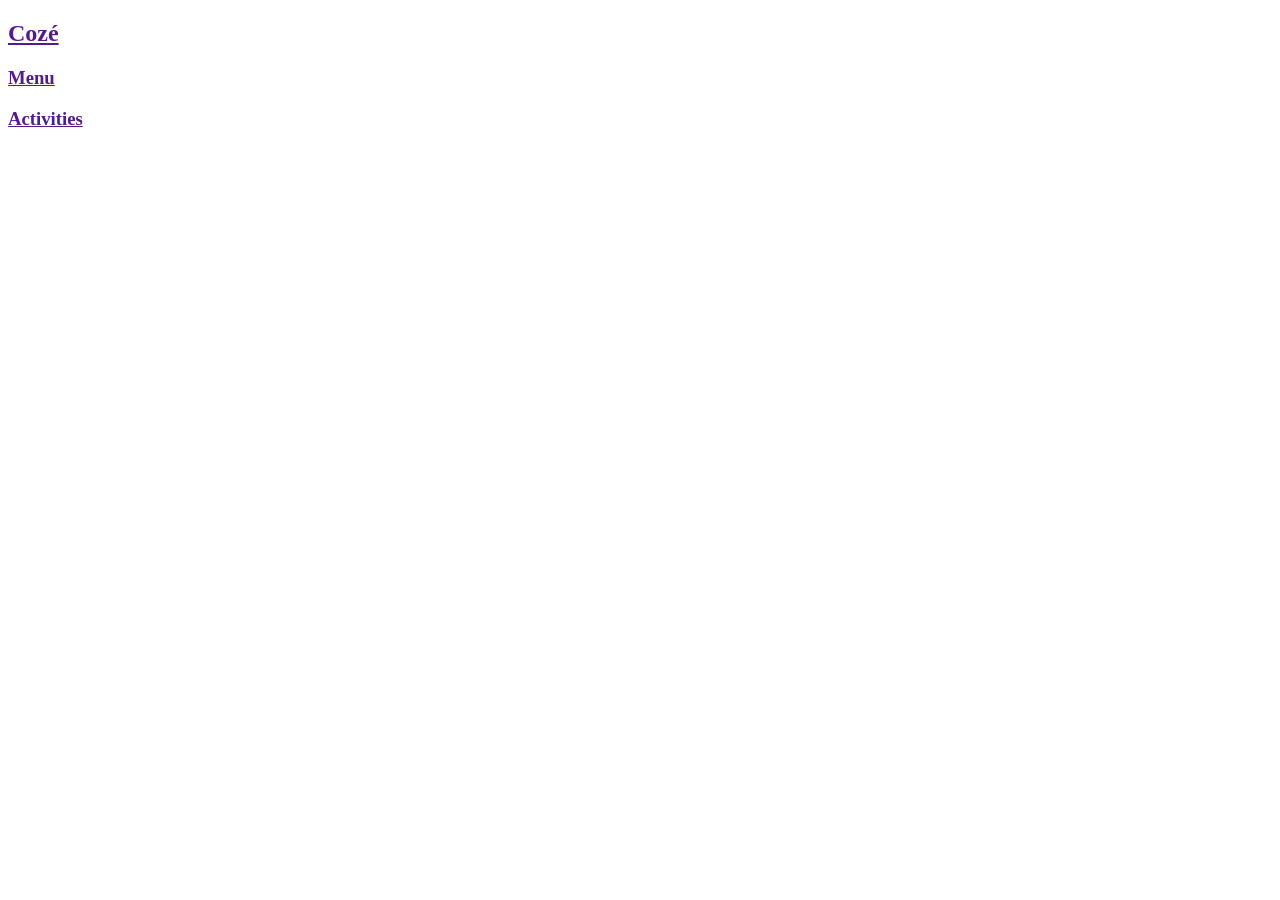
==== index.html @ 6b6b8870 "Update index.html" ====
<!DOCTYPE html>
<html lang="en">
<head>
    <meta charset="UTF-8">
    <meta name="viewport" content="width=device-width, initial-scale=1.0">
    <meta http-equiv="X-UA-Compatible" content="ie=edge">
    <link rel="stylesheet" type="text/css" href="css/style.css">
    <title>Cozé</title>
</head>
<body>
    <div id="Header">
        <nav>
            <a href="" class="interactable"><h2>Cozé</h2></a>
            <a href="" class="interactable"><h3>Menu</h3></a>
            <a href="" class="interactable"><h3>Activities</h3></a>
        </nav>
    </div>
    <div id="Home_page">
        <section id="Main_box"></section>
        <section id="Large_box"></section>
        <section id="Medium_box"></section>
        <section id="Small_box"></section>

    </div>
    <div id="Menu">
        <section id="Menu_options"></section>

    </div>
    <div id="Activities">
        <section id="Activity_list"></section>

    </div>
        
        <nav></nav>
        <section></section>

</body>
</html>
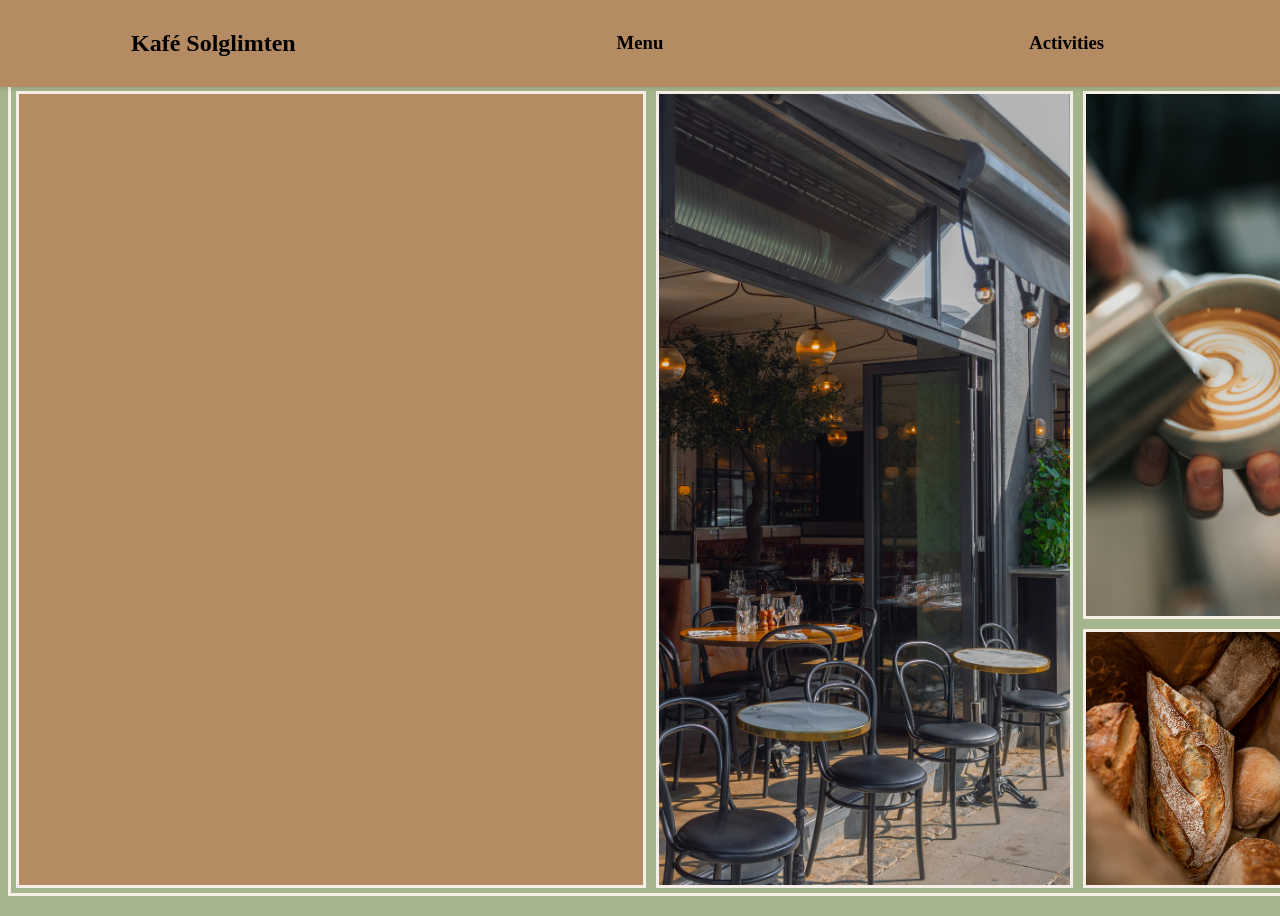
==== commit 5aeeba6a: "Home page Created most of my home page today. Made a grid-template-area for the main page and also m" ====
--- a/index.html
+++ b/index.html
@@ -8,15 +8,16 @@
     <title>Cozé</title>
 </head>
 <body>
-    <div id="Header">
+<div id="Header">
         <nav>
-            <a href="" class="interactable"><h2>Cozé</h2></a>
+            <a href="" class="interactable"><h2>Kafé Solglimten</h2></a>
             <a href="" class="interactable"><h3>Menu</h3></a>
             <a href="" class="interactable"><h3>Activities</h3></a>
         </nav>
     </div>
     <div id="Home_page">
         <section id="Main_box"></section>
+        <section id="Larger_box"></section>
         <section id="Large_box"></section>
         <section id="Medium_box"></section>
         <section id="Small_box"></section>
--- a/css/style.css
+++ b/css/style.css
@@ -0,0 +1,81 @@
+body {
+  height: 100vh;
+  width: 100vw;
+  background-color: #a5b58d;
+}
+#Header {
+  position: fixed;
+  top: 0;
+  left: 0;
+  width: 100%;
+  background-color: #b58b63;
+  padding: 10px 0;
+  box-shadow: 0 2px 5px rgba(0,0,0,0.1);
+  border-color: solid white;
+}
+
+#Header nav {
+  display: grid;
+  grid-template-columns: 1fr 1fr 1fr;
+  align-items: center;
+}
+
+#Header a {
+  text-align: center;   
+  text-decoration: none;
+  color: black;
+}
+
+#Home_page {
+ display: grid;
+ grid-template-areas: 
+ '. . . . . .'
+ 'Mab Mab Mab Lb Lb Mb'
+ 'Mab Mab Mab Lb Lb Mb'
+ 'Mab Mab Mab Lb Lb Sb';
+ grid-template-columns: repeat(6, 1fr);
+ grid-template-rows: 75px 1fr 1fr 1fr;
+ border: solid #f6efe8;
+ height: 98vh;
+ width: 100%;
+}
+#Main_box {
+ grid-area: Mab;
+ background-color: #b58b63;
+ border: solid #f6efe8;
+ margin: 5px;
+}
+#Larger_box {
+ grid-area: Lab;
+}
+#Large_box {
+ grid-area: Lb;
+ background-color: rgba(255, 128, 0, 0.559);
+ border: solid #f6efe8;
+ margin: 5px;
+ background-image: url("../img/Cozé_from_the_outside.jpg");
+ background-size: cover;
+ background-position: center;
+ background-repeat: no-repeat;
+
+}
+#Medium_box {
+ grid-area: Mb;
+ background-color: brown;
+ border: solid #f6efe8;
+ background-image: url("../img/Cup_of_Joe.jpg");
+ background-size: cover;
+ background-position: center;
+ background-repeat: no-repeat;
+ margin: 5px;
+}
+#Small_box {
+ grid-area: Sb;
+ background-color: blueviolet;
+ border: solid #f6efe8;
+ margin: 5px;
+ background-image: url("../img/Bread_bag.jpg");
+ background-size: cover;
+ background-position: center;
+ background-repeat: no-repeat;
+}
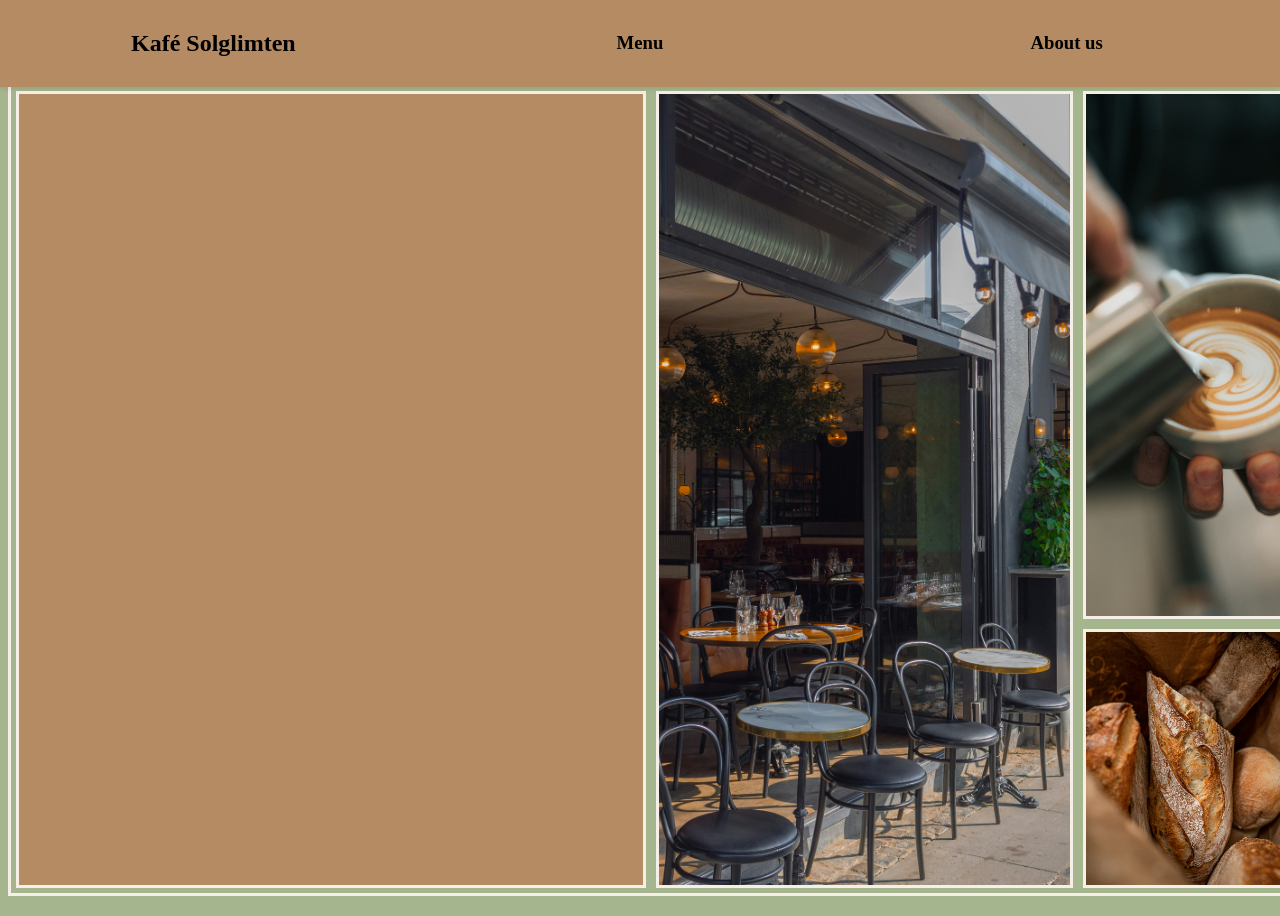
==== commit 4ff35bca: "small change Small change" ====
--- a/index.html
+++ b/index.html
@@ -12,7 +12,7 @@
         <nav>
             <a href="" class="interactable"><h2>Kafé Solglimten</h2></a>
             <a href="" class="interactable"><h3>Menu</h3></a>
-            <a href="" class="interactable"><h3>Activities</h3></a>
+            <a href="" class="interactable"><h3>About us</h3></a>
         </nav>
     </div>
     <div id="Home_page">
@@ -27,8 +27,8 @@
         <section id="Menu_options"></section>
 
     </div>
-    <div id="Activities">
-        <section id="Activity_list"></section>
+    <div id="About us">
+        <section id="About_us"></section>
 
     </div>
         
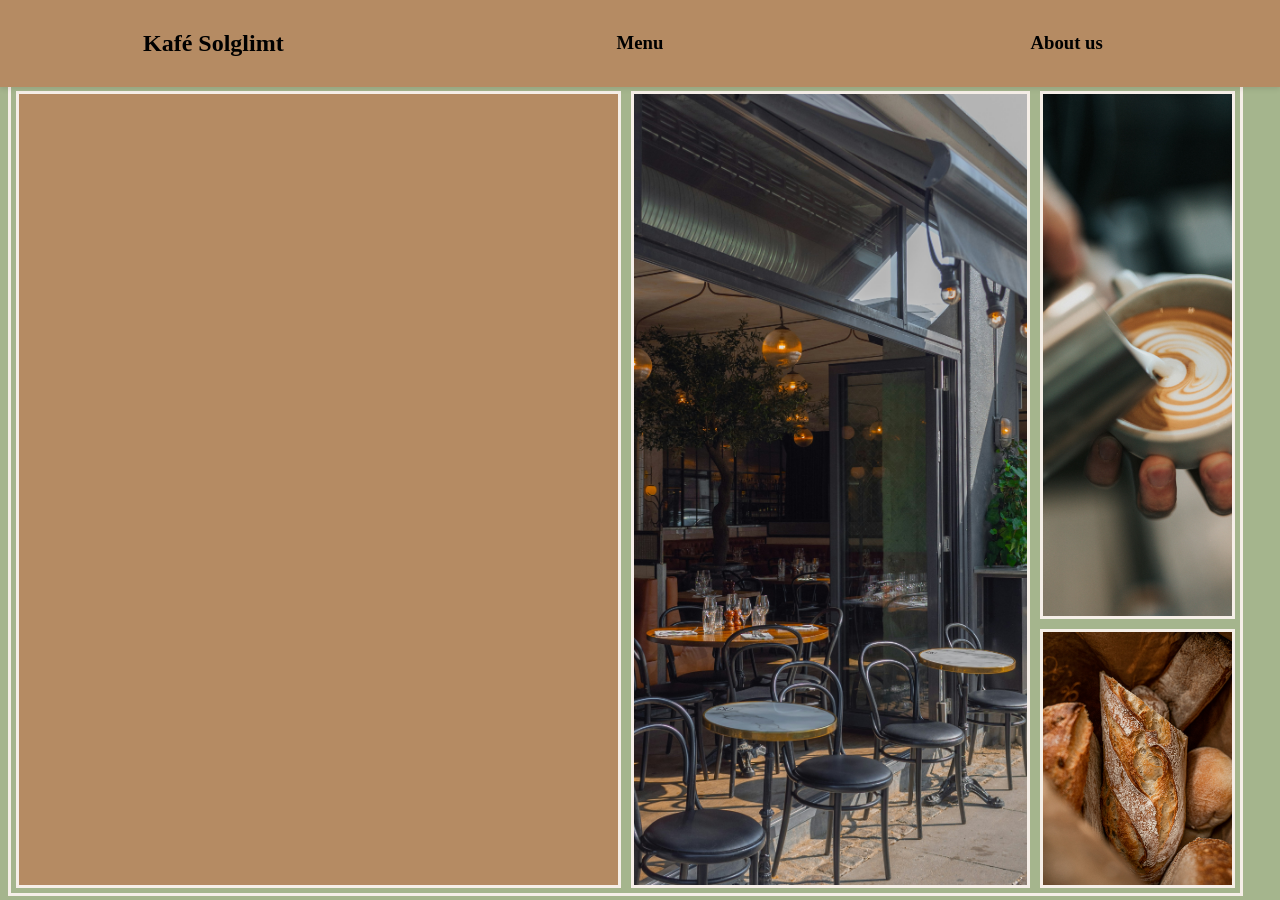
==== commit f230026c: "tredje hemsida Lade till saker till tredje hemsidan och började mappa ut griden och hur hemsidan sku" ====
--- a/index.html
+++ b/index.html
@@ -10,9 +10,9 @@
 <body>
 <div id="Header">
         <nav>
-            <a href="" class="interactable"><h2>Kafé Solglimten</h2></a>
-            <a href="" class="interactable"><h3>Menu</h3></a>
-            <a href="" class="interactable"><h3>About us</h3></a>
+            <a href="index.html" class="interactable"><h2>Kafé Solglimt</h2></a>
+            <a href="menu.html" class="interactable"><h3>Menu</h3></a>
+            <a href="aboutus.html" class="interactable"><h3>About us</h3></a>
         </nav>
     </div>
     <div id="Home_page">
--- a/css/style.css
+++ b/css/style.css
@@ -1,6 +1,6 @@
 body {
-  height: 100vh;
-  width: 100vw;
+  height: 98vh;
+  width: 98%;
   background-color: #a5b58d;
 }
 #Header {
@@ -37,7 +37,7 @@
  grid-template-rows: 75px 1fr 1fr 1fr;
  border: solid #f6efe8;
  height: 98vh;
- width: 100%;
+ width: 98%;
 }
 #Main_box {
  grid-area: Mab;
@@ -78,4 +78,111 @@
  background-size: cover;
  background-position: center;
  background-repeat: no-repeat;
+}
+#wrapper_menu {
+  grid-template-areas: 
+  'f';
+  
+}
+#flexy {
+  display: grid;
+  grid-template-columns: repeat(4, 1fr); 
+  gap: 20px; 
+  justify-items: center;
+  align-items: center;  
+  width: 100%;
+  max-width: 1600px; 
+  margin: 0 auto; 
+  padding-top: 100px;
+}
+#flexy section {
+ width: 100%;
+  aspect-ratio: 1 / 1;
+  background-color: #8fa0bf;
+  opacity: 70%;
+  transition: 0.1s;
+  display: flex;
+  justify-content: center;
+  align-items: center;
+  font-size: 30px;
+}
+#flexy section:hover {
+  border: solid;
+    border-width: 1%;
+    border-color: #ffffff;
+    box-shadow: #ffffff 10px 10px 10px;
+    opacity: 100%;
+    flex-wrap: wrap;
+    max-height: 60vh;
+}
+#boxy1 {
+  background-image: url("../img/american-heritage-chocolate-vdx5hPQhXFk-unsplash.jpg");
+  background-size: cover;
+  background-position: center;
+}
+#boxy2 {
+  background-image: url("../img/anh-nguyen-kcA-c3f_3FE-unsplash.jpg");
+  background-size: cover;
+  background-position: center;
+}
+#boxy3 {
+  background-image: url("../img/anna-przepiorka-LjtviHokbr4-unsplash.jpg");
+  background-size: cover;
+  background-position: center;
+}
+#boxy4 {
+  background-image: url("../img/arvid-skywalker-h6ccJcVHh20-unsplash.jpg");
+  background-size: cover;
+  background-position: center;
+}
+#boxy5 {
+  background-image: url("../img/chad-montano-gE28aTnlqJA-unsplash.jpg");
+  background-size: cover;
+  background-position: center;
+}
+#boxy6 {
+  background-image: url("../img/eiliv-aceron-_8bnn1GqX70-unsplash.jpg");
+  background-size: cover;
+  background-position: center;
+}
+#boxy7 {
+  background-image: url("../img/patrick-langwallner-Kt1Mk1BrqdU-unsplash.jpg");
+  background-size: cover;
+  background-position: center;
+}
+#boxy8 {
+  background-image: url("../img/victoria-shes-UC0HZdUitWY-unsplash.jpg");
+  background-size: cover;
+  background-position: center;
+}
+#aboutus {
+  grid-template-areas: 
+  'b1 b1 b1 b2 b2'
+  'b1 b1 b1 b3 b3'
+  'b4 b4 b4 b3 b3'
+  'b4 b4 b4 b3 b3';
+  display: grid;
+  height: 98vh;
+  width: 98%;
+  padding-top: 100px;
+}
+#box1 {
+  grid-area: b1;
+  border: solid #f6efe8;
+  text-align: center;
+}
+#box2 {
+  grid-area: b2;
+  border: solid #f6efe8;
+  text-align: center;
+}
+#box3 {
+  grid-area: b3;
+  border: solid #f6efe8;
+  text-align: center;
+}
+#box4 {
+  grid-area: b4;
+  border: solid #f6efe8;
+  text-align: center;
 }
